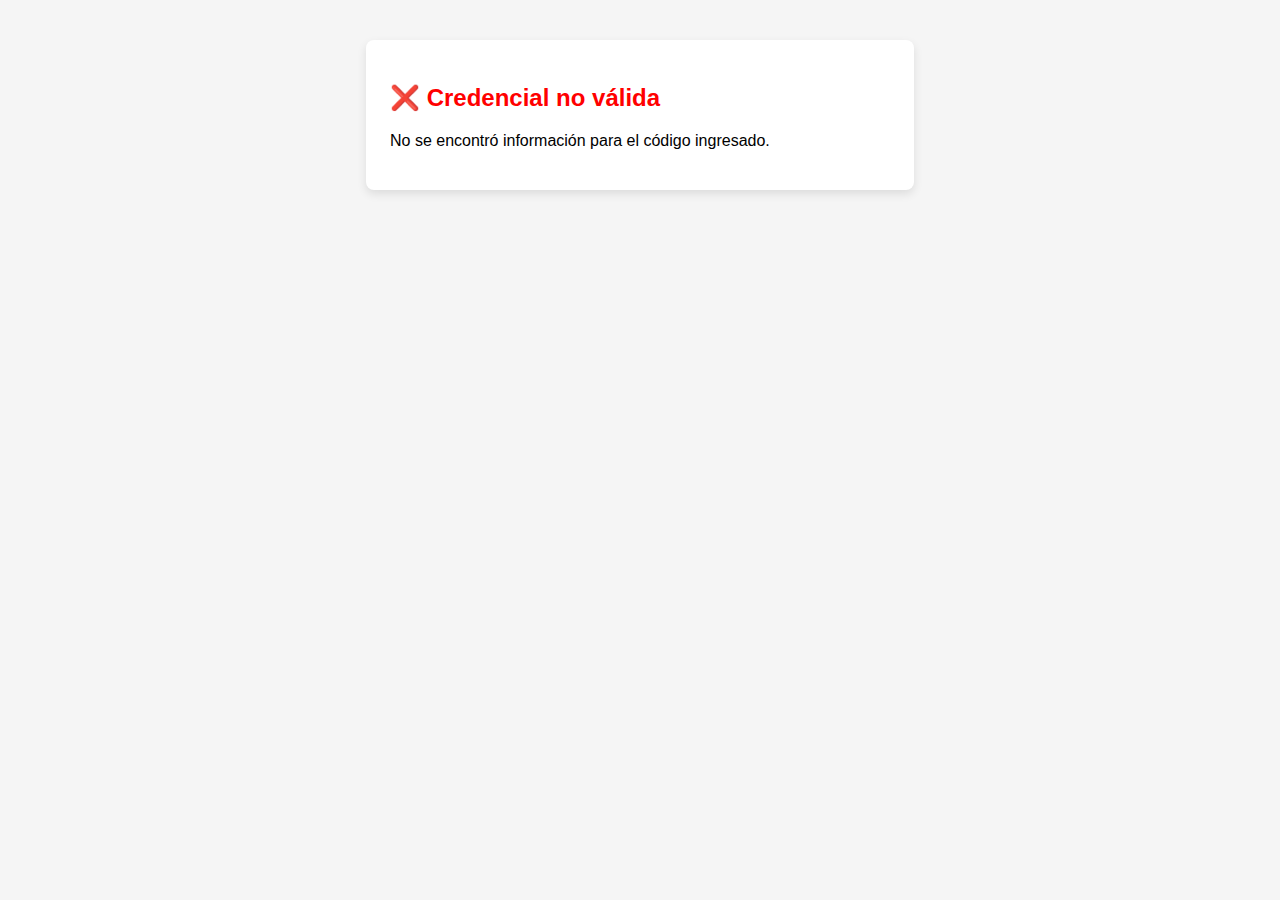
==== index.html @ 5cda7e5c "Add files via upload" ====
<!DOCTYPE html>
<html lang="es">
<head>
  <meta charset="UTF-8">
  <title>Validación de Productor</title>
  <style>
    body {
      font-family: sans-serif;
      padding: 2em;
      background: #f5f5f5;
    }
    .card {
      background: white;
      padding: 1.5em;
      border-radius: 8px;
      max-width: 500px;
      margin: auto;
      box-shadow: 0 4px 10px rgba(0,0,0,0.1);
    }
    .error {
      color: red;
      font-weight: bold;
    }
  </style>
</head>
<body>
  <div class="card" id="contenido">
    <h2>Verificando credencial...</h2>
  </div>

  <script>
    const productores = {
      "BV-D6-045": {
        nombre: "Juana Pérez",
        ci: "12345678 SC",
        distrito: "Distrito 6 - Arboleda",
        estado: "Afiliado válido"
      },
      "BV-D5-001": {
        nombre: "Carlos Ríos",
        ci: "87654321 SC",
        distrito: "Distrito 5 - Las Mercedes",
        estado: "Afiliado válido"
      },
      "BV-D6-046": {
        nombre: "María López",
        ci: "23456789 SC",
        distrito: "Distrito 6 - Arboleda",
        estado: "Afiliado válido"
      }
    };

    const params = new URLSearchParams(window.location.search);
    const id = params.get("id");
    const cont = document.getElementById("contenido");

    if (id && productores[id]) {
      const p = productores[id];
      cont.innerHTML = `
        <h2>Credencial válida ✅</h2>
        <p><strong>Nombre:</strong> ${p.nombre}</p>
        <p><strong>CI:</strong> ${p.ci}</p>
        <p><strong>Distrito:</strong> ${p.distrito}</p>
        <p><strong>Estado:</strong> ${p.estado}</p>
        <p style="color: green; font-weight: bold;">Código: ${id}</p>
      `;
    } else {
      cont.innerHTML = `
        <h2 class="error">❌ Credencial no válida</h2>
        <p>No se encontró información para el código ingresado.</p>
      `;
    }
  </script>
</body>
</html>
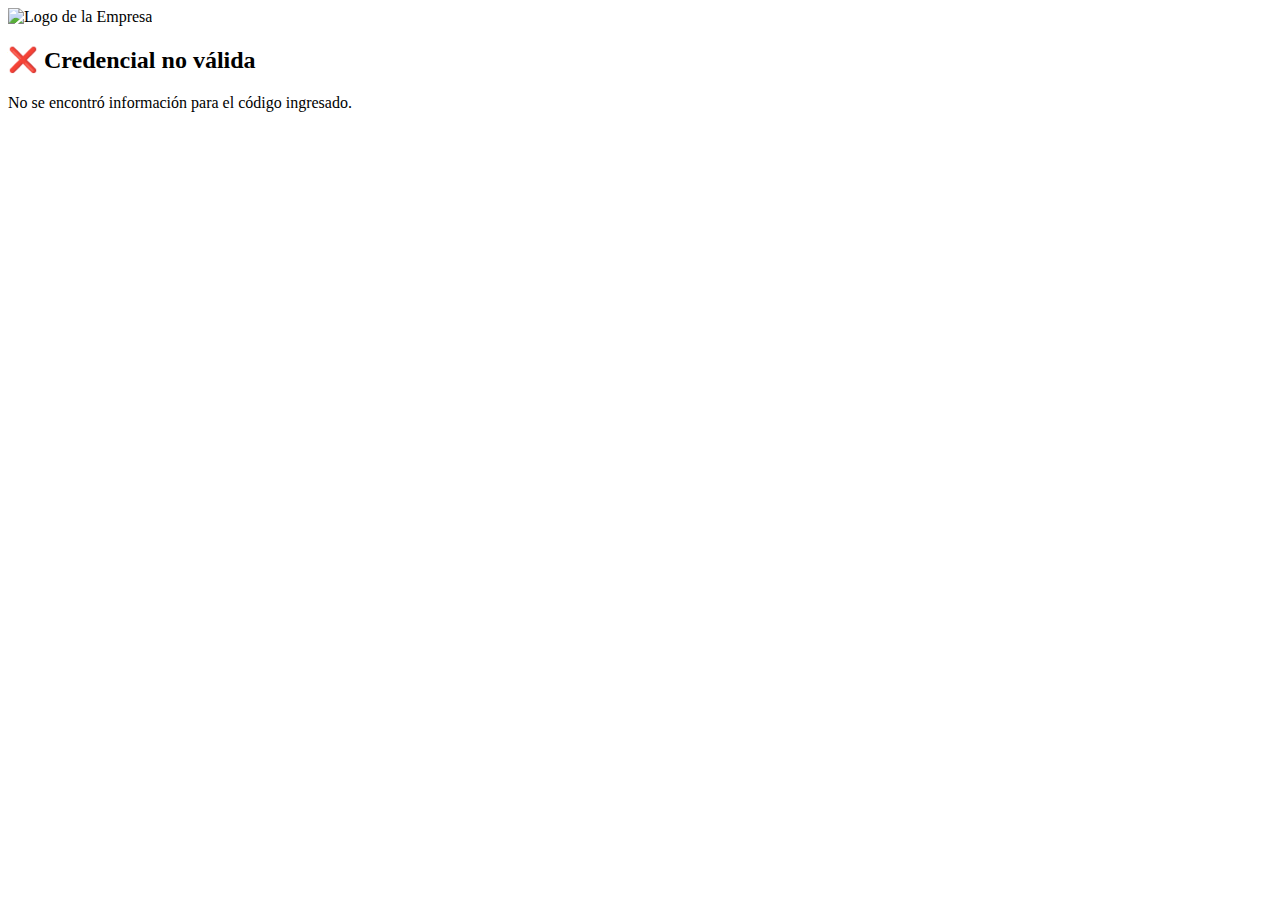
==== commit 9e3d9843: "Update index.html" ====
--- a/index.html
+++ b/index.html
@@ -1,56 +1,22 @@
-
 <!DOCTYPE html>
 <html lang="es">
 <head>
   <meta charset="UTF-8">
   <title>Validación de Productor</title>
-  <style>
-    body {
-      font-family: sans-serif;
-      padding: 2em;
-      background: #f5f5f5;
-    }
-    .card {
-      background: white;
-      padding: 1.5em;
-      border-radius: 8px;
-      max-width: 500px;
-      margin: auto;
-      box-shadow: 0 4px 10px rgba(0,0,0,0.1);
-    }
-    .error {
-      color: red;
-      font-weight: bold;
-    }
-  </style>
+  <link rel="stylesheet" href="estilos.css"> <!-- Vinculando el archivo estilos.css -->
 </head>
 <body>
+  <!-- Agregamos el logo en la parte superior -->
+  <header>
+    <img src="imagen/logogamnegro.png" alt="Logo de la Empresa" class="logo">
+  </header>
+
   <div class="card" id="contenido">
     <h2>Verificando credencial...</h2>
   </div>
 
+  <script src="productores.js"></script> <!-- Vinculando el archivo productores.js -->
   <script>
-    const productores = {
-      "BV-D6-045": {
-        nombre: "Juana Pérez",
-        ci: "12345678 SC",
-        distrito: "Distrito 6 - Arboleda",
-        estado: "Afiliado válido"
-      },
-      "BV-D5-001": {
-        nombre: "Carlos Ríos",
-        ci: "87654321 SC",
-        distrito: "Distrito 5 - Las Mercedes",
-        estado: "Afiliado válido"
-      },
-      "BV-D6-046": {
-        nombre: "María López",
-        ci: "23456789 SC",
-        distrito: "Distrito 6 - Arboleda",
-        estado: "Afiliado válido"
-      }
-    };
-
     const params = new URLSearchParams(window.location.search);
     const id = params.get("id");
     const cont = document.getElementById("contenido");
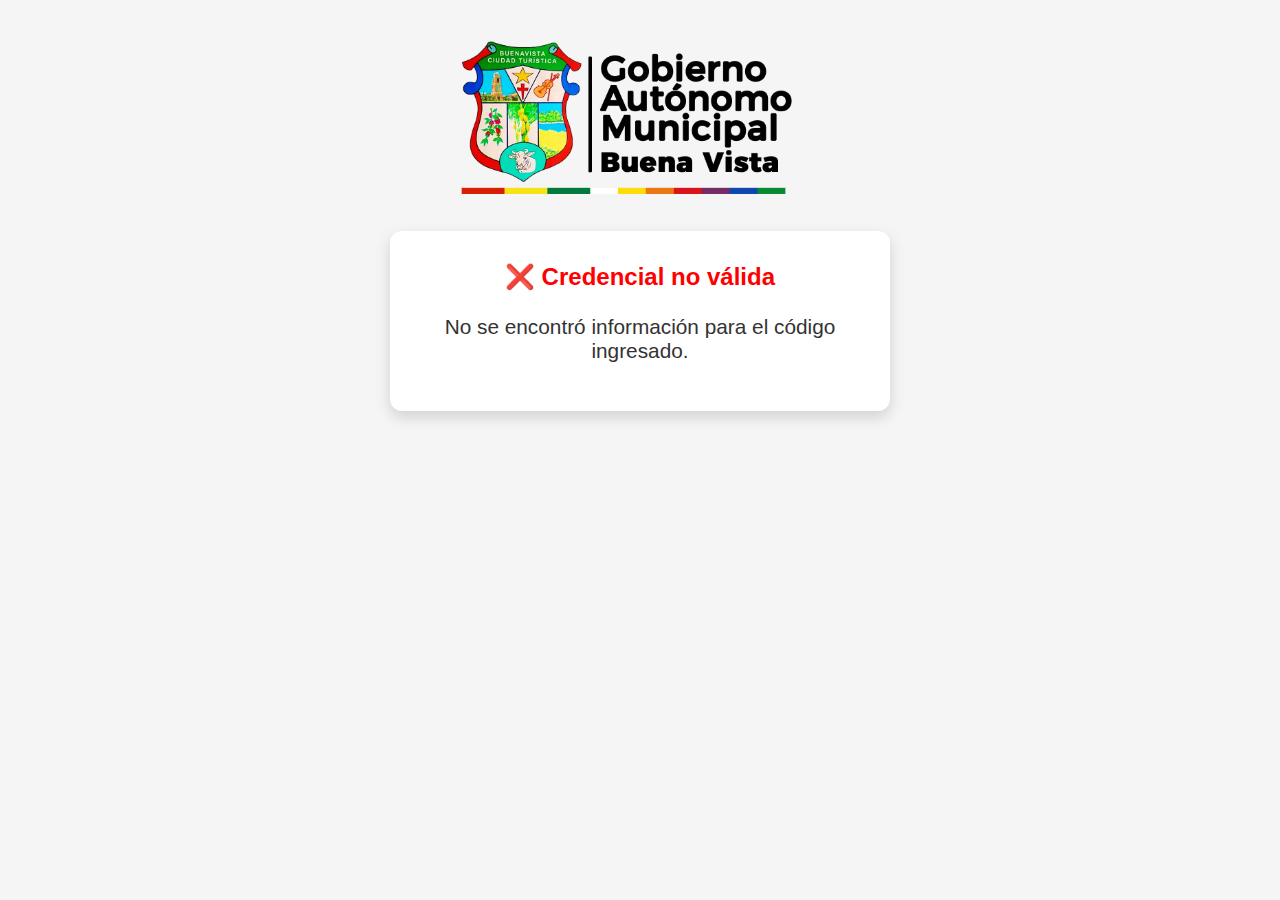
==== commit cc3020f6: "Update index.html" ====
--- a/index.html
+++ b/index.html
@@ -2,35 +2,44 @@
 <html lang="es">
 <head>
   <meta charset="UTF-8">
+  <meta name="viewport" content="width=device-width, initial-scale=1.0">
   <title>Validación de Productor</title>
-  <link rel="stylesheet" href="estilos.css"> <!-- Vinculando el archivo estilos.css -->
+  <link rel="stylesheet" href="estilos.css">
 </head>
 <body>
-  <!-- Agregamos el logo en la parte superior -->
+
+  <!-- Logo institucional -->
   <header>
-    <img src="imagen/logogamnegro.png" alt="Logo de la Empresa" class="logo">
+    <img src="imagen/logogamnegro.png" alt="Logo del Gobierno Autónomo Municipal de Buena Vista" class="logo">
   </header>
 
-  <div class="card" id="contenido">
+  <!-- Contenido principal -->
+  <main class="card" id="contenido">
     <h2>Verificando credencial...</h2>
-  </div>
+  </main>
 
-  <script src="productores.js"></script> <!-- Vinculando el archivo productores.js -->
+  <!-- Archivos JavaScript -->
+  <script src="productores.js"></script>
   <script>
     const params = new URLSearchParams(window.location.search);
     const id = params.get("id");
     const cont = document.getElementById("contenido");
 
-    if (id && productores[id]) {
+    if (typeof productores !== 'undefined' && id && productores[id]) {
       const p = productores[id];
       cont.innerHTML = `
         <h2>Credencial válida ✅</h2>
-        <p><strong>Nombre:</strong> ${p.nombre}</p>
-        <p><strong>CI:</strong> ${p.ci}</p>
-        <p><strong>Distrito:</strong> ${p.distrito}</p>
-        <p><strong>Estado:</strong> ${p.estado}</p>
-        <p style="color: green; font-weight: bold;">Código: ${id}</p>
+        <p><strong>Nombre:</strong> <span id="nombre"></span></p>
+        <p><strong>CI:</strong> <span id="ci"></span></p>
+        <p><strong>Distrito:</strong> <span id="distrito"></span></p>
+        <p><strong>Estado:</strong> <span id="estado"></span></p>
+        <p style="color: green; font-weight: bold;">Código: <span id="codigo"></span></p>
       `;
+      document.getElementById("nombre").textContent = p.nombre;
+      document.getElementById("ci").textContent = p.ci;
+      document.getElementById("distrito").textContent = p.distrito;
+      document.getElementById("estado").textContent = p.estado;
+      document.getElementById("codigo").textContent = id;
     } else {
       cont.innerHTML = `
         <h2 class="error">❌ Credencial no válida</h2>
@@ -38,5 +47,6 @@
       `;
     }
   </script>
+
 </body>
 </html>
--- a/estilos.css
+++ b/estilos.css
@@ -0,0 +1,108 @@
+/* Reset básico */
+* {
+  box-sizing: border-box;
+  margin: 0;
+  padding: 0;
+}
+
+/* Estilo base del body */
+body {
+  font-family: sans-serif;
+  background: #f5f5f5;
+  display: flex;
+  flex-direction: column;
+  align-items: center;
+  padding: 2em 1em;
+  min-height: 100vh;
+}
+
+/* Contenedor principal */
+.card {
+  background: white;
+  padding: 2em;
+  border-radius: 12px;
+  max-width: 500px;
+  width: 100%;
+  box-shadow: 0 6px 15px rgba(0, 0, 0, 0.15);
+  text-align: center;
+}
+
+/* Logo */
+header {
+  margin-bottom: 1.5em;
+}
+.logo {
+  width: 400px;
+  height: auto;
+  display: block;
+  margin: 0 auto;
+}
+
+/* Textos principales */
+h2 {
+  font-size: 2em;
+  margin-bottom: 1em;
+  color: #2b2b2b;
+}
+p {
+  font-size: 1.3em;
+  margin: 0.8em 0;
+  color: #333;
+}
+strong {
+  font-weight: bold;
+}
+p[style] {
+  color: green !important;
+  font-weight: bold;
+  font-size: 1.4em;
+}
+
+/* Mensaje de error */
+.error {
+  color: red;
+  font-weight: bold;
+  font-size: 1.5em;
+}
+
+/* Dispositivos medianos */
+@media (max-width: 768px) {
+  .card {
+    padding: 1.8em;
+  }
+
+  h2 {
+    font-size: 1.8em;
+  }
+
+  p {
+    font-size: 1.2em;
+  }
+
+  .logo {
+    width: 200px;
+  }
+}
+
+/* Celulares */
+@media (max-width: 480px) {
+  .card {
+    padding: 1.5em 1em;
+  }
+
+  h2 {
+    font-size: 1.6em;
+  }
+
+  p {
+    font-size: 1.15em;
+  }
+
+  .logo {
+    width: 150px;
+  }
+
+  p[style] {
+    font-size: 1.3em;
+  }
+}
